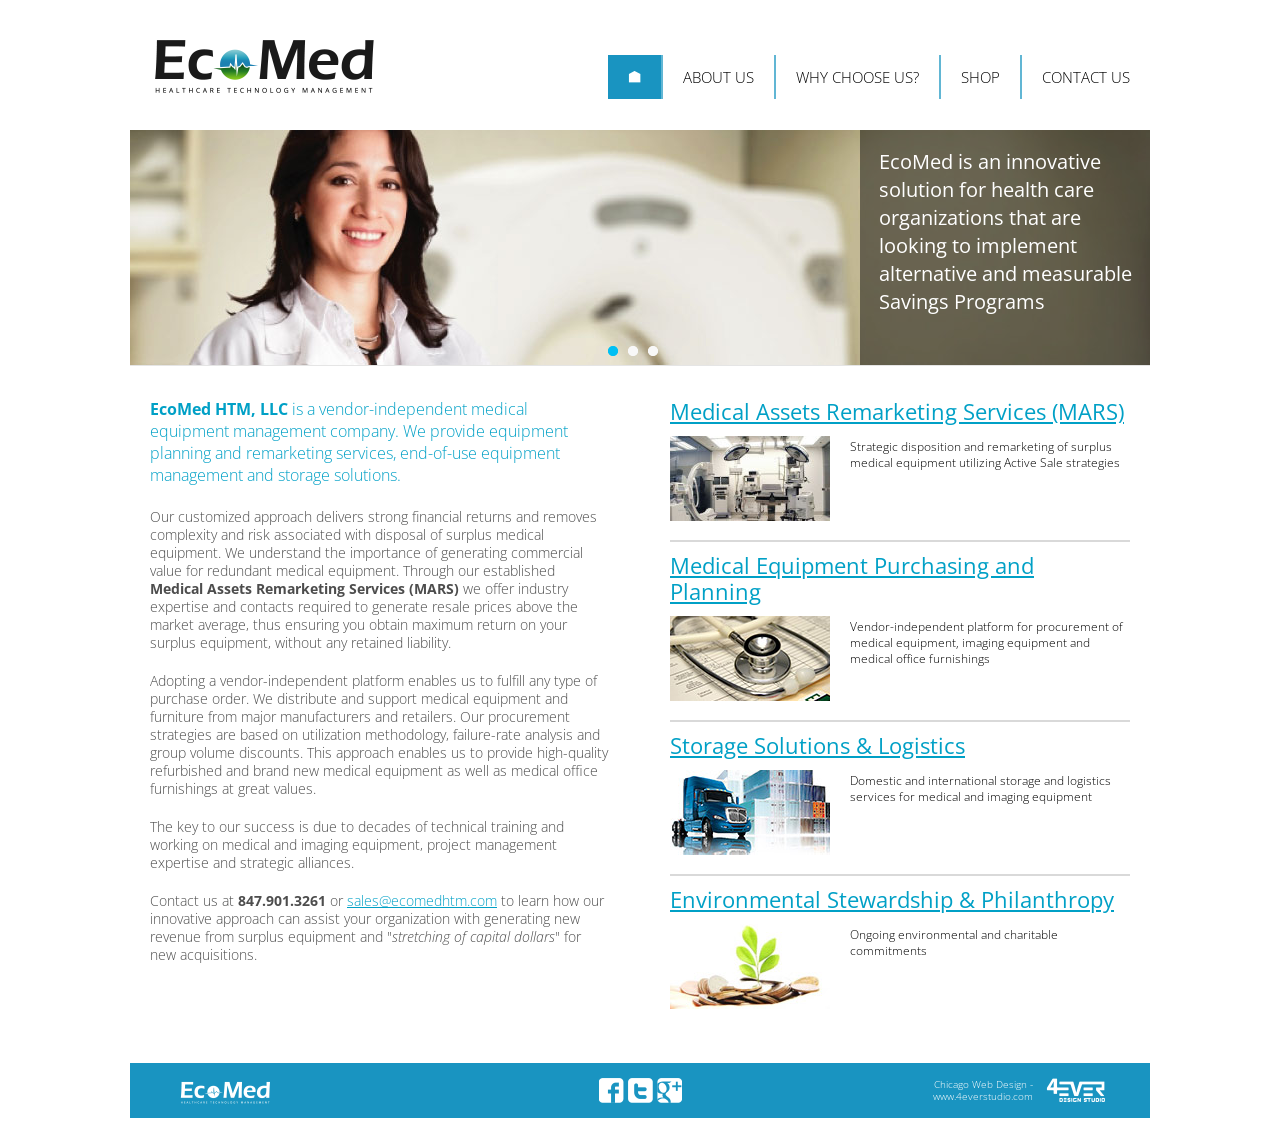
==== index.html @ 6e1650cf "Initial commit - EcoMed HTM website" ====
<!DOCTYPE html>
<html>
<head>
	<meta http-equiv="Content-Type" content="text/html; charset=utf-8">
	<title></title>
	<meta name="description" content="">
	<meta name="keywords" content="">
	<link href="css/reset.css" rel="stylesheet" type="text/css">
    <link href='http://fonts.googleapis.com/css?family=Open+Sans:400,300,300italic,700,700italic,400italic' rel='stylesheet' type='text/css'>
	<link href="css/main.css" rel="stylesheet" type="text/css">
    <link rel="stylesheet" href="css/camera.css">
<!--[if IE 7]>
	<link href="css/ie7.css" rel="stylesheet" type="text/css" >
<![endif]-->
    <script type="text/javascript" src="js/jquery-1.9.1.min.js"></script>
    <script type="text/javascript" src="js/jquery.easing.1.3.js"></script>
    <script type="text/javascript" src="js/jquery-migrate-1.1.1.js"></script>
    <script type="text/javascript" src="js/camera.js"></script>
    <script type="text/javascript" src="js/general.js"></script>
</head>
<body>
	<div class="main">
        <div class="header">
            <div class="logo">
                <a href="/"><img src="/images/logo.png" alt=""></a>
            </div>
            <div class="top_menu">
                <a href="/" class="act"><i class="icon-home"></i></a>
                <a href="about_us.html">about US</a>
                <a href="why_choose_us.html">why choose us?</a>
                <a href="shop.html">SHOP</a>
                <a href="contact_us.html">CONTACT US</a>
            </div>
        </div>

        <div id="camera_wrap">
            <div data-src="images/pix-header_home.jpg">
                <div class="caption fadeIn">
                    <h2><span>EcoMed is an innovative <br>solution for health care<br> organizations that are <br>looking to implement <br>alternative and measurable<br> Savings Programs</span></h2>
                </div>
            </div>
            <div data-src="images/pix-header_home2.jpg">
                <div class="caption fadeIn">
                    <h2><span>We provide real solutions<br>for medical equipment<br>management that are<br>seamless, transparent and<br>yield significant financials<br>returns</span></h2>
                </div>
            </div>
            <div data-src="images/pix-header_home3.jpg">
                <div class="caption fadeIn">
                    <h2><span>Our philosophy - always<br>give our customers more<br>than what they expect to get</span></h2>
                </div>
            </div>
        </div>

        <div class="content">
            <div class="columns">
                <div class="column font_14">
                    <h4><b>EcoMed HTM, LLC </b> is a vendor-independent medical equipment management company.  We provide equipment planning and remarketing services, end-of-use equipment management and storage solutions.</h4>

                    <p>Our customized approach delivers strong financial returns and removes complexity and risk associated with disposal of surplus medical equipment.  We understand the importance of generating commercial value for redundant medical equipment.  Through our established <b>Medical Assets Remarketing Services (MARS)</b> we offer industry expertise and contacts required to generate resale prices above the market average, thus ensuring you obtain maximum return on your surplus equipment, without any retained liability.</p>

                    <p>Adopting a vendor-independent platform enables us to fulfill any type of purchase order.  We distribute and support medical equipment and furniture from major manufacturers and retailers.  Our procurement strategies are based on utilization methodology, failure-rate analysis and group volume discounts.  This approach enables us to provide high-quality refurbished and brand new medical equipment as well as medical office furnishings at great values.</p>

                    <p>The key to our success is due to decades of technical training and working on medical and imaging equipment, project management expertise and strategic alliances.</p>
                    <p>Contact us at <b>847.901.3261</b> or <a href="mailto:sales@ecomedhtm.com">sales@ecomedhtm.com</a> to learn how our innovative approach can assist your organization with generating new revenue from surplus equipment and "<i>stretching of capital dollars</i>" for new acquisitions. </p>
                </div>
                <div class="column">
                    <div class="specials">
                        <div class="specialItem">
                            <h3><a href="mars.html">Medical Assets Remarketing Services (MARS)</a></h3>
                            <div class="specialItem_pix">
                                <a href="mars.html"><img src="images/pix-recovery.jpg" alt=""></a>
                            </div>
                            <div class="specialItem_desc">
                                <p>Strategic disposition and remarketing of surplus medical equipment utilizing Active Sale strategies </p>
                            </div>
                        </div>
                        <div class="specialItem">
                            <h3><a href="equipment.html">Medical Equipment Purchasing and Planning</a></h3>
                            <div class="specialItem_pix">
                                <a href="equipment.html"><img src="images/pix-initiative.jpg" alt=""></a>
                            </div>
                            <div class="specialItem_desc">
                                <p>Vendor-independent platform for procurement of medical equipment, imaging equipment and medical office furnishings</p>
                            </div>
                        </div>
                        <div class="specialItem">
                            <h3><a href="storage.html">Storage Solutions & Logistics</a></h3>
                            <div class="specialItem_pix">
                                <a href="storage.html"><img src="images/pix-special.jpg" alt=""></a>
                            </div>
                            <div class="specialItem_desc">
                                <p>Domestic and international storage and logistics services for medical and imaging equipment </p>
                            </div>
                        </div>
                        <div class="specialItem">
                            <h3><a href="stewardship.html">Environmental Stewardship & Philanthropy</a></h3>
                            <div class="specialItem_pix">
                                <a href="stewardship.html"><img src="images/pix-philanthropy.jpg" alt=""></a>
                            </div>
                            <div class="specialItem_desc">
                                <p>Ongoing environmental and charitable commitments</p>
                        </div>
                    </div>
                </div>
                <div class="clear"></div>
            </div>

        </div>
		<div class="main-rez"></div>
	</div>
	<div class="footer">
        <div class="logo_footer">
            <a href="/"><img src="images/logo_footer.png" alt=""></a>
        </div>
        <div class="socials">
            <a href="http://facebook.com/ecomedhtm"><img src="images/icon-fb.png" alt=""></a>
            <a href="http://twitter.com/ecomedhtm"><img src="images/icon-tw.png" alt=""></a>
            <a href="#"><img src="images/icon-gp.png" alt=""></a>
        </div>
        <div class="everStudio">
            <table><tr>
                <td>
                    <a href="http://www.4everstudio.com" target="_blank" title="Chicago Web Design">Chicago Web Design</a> -
                    <a href="http://www.4everstudio.com" target="_blank" title="Chicago Web Design">www.4everstudio.com</a>
                </td>
                <th>
                    <a href="http://www.4everstudio.com" target="_blank" title="Chicago Web Design"><img src="images/everlogo.png" alt="Chicago Web Design" /></a>
                </th>
            </tr></table>
        </div>
	</div>
</body>
</html>
---- css/main.css ----
* { padding: 0; margin: 0; font-family: 'Open Sans', sans-serif;}
html, body { font-size: 12px; line-height: 16px; background: #fff; height: 100%; text-align:center;font-weight: 300;color: #4d4d4d;}
div	{ border: solid 0 #000; }
img { border: 0; }
h1{font-size: 36px;line-height: 38px;font-weight: 700;color: #000;padding: 0 0 12px;text-transform: uppercase}
h2{font-size: 30px;font-weight: 300;color: #00a0c6;line-height: 32px;padding: 0 0 12px}
h3{font-size: 22px;line-height: 26px;color: #666;padding: 0 0 12px;font-weight: 400}
h4{color:#00a0c6;font-size: 16px;font-weight: 300; line-height: 22px;padding: 0 0 12px}
h4 b{font-weight: 700}
p{padding: 10px 0}
a{color: #00a0c6;text-decoration: underline}
.main { min-height: 100%; width:1020px;margin:0 auto;position: relative;z-index: 1}
.main-rez{height: 95px; clear:both}
.footer {color: #fff;height: 55px;width:1020px;margin:-80px auto 0;background: #1994c1;position: relative;z-index: 5}
.main,.footer{text-align:left}
.carousel{height: 235px;overflow: hidden;position: relative;clear: right;width: 1020px;}
.carousel_wrap{position: relative;width: 1020px;float: right;overflow: hidden;}
.carousel_list{width: 1020px;position: relative;z-index: 1;font-size: 0;line-height: 1;white-space: nowrap;height: 235px;}
.carousel_list li{list-style: none;margin: 0;padding: 0;font-size: 0;line-height: 0;display: inline-block;position: relative;height: 235px;width: 1020px;}
.carousel_img{position: absolute;left: 0;top: 0}
.carousel_textNode{position: absolute;right: 0;top: 0;bottom: 0;height: 235px;line-height: 235px;padding: 0 20px;background: #a29873;width: 250px;}
.carousel_text{display: inline-block;vertical-align: middle;line-height: 28px;font-size: 20px;color: #fff;font-weight: 400}
.carousel_dots{position: absolute;left: 25%;width:50%;bottom: 8px;font-size: 0;line-height: 0;z-index: 5;text-align: center}
.carousel_dots a{display: inline-block;overflow: hidden;height: 11px;width: 11px;background: url("../images/icon-dots.png") no-repeat 0 -11px;content: '';text-decoration: none;margin: 0 5px}
.carousel_dots a.active{background-position: 0 0}
.header{position: relative;height: 130px;}
.logo{position: absolute;left: 25px;top: 40px;}
.top_menu{position: absolute;right: 0;top: 55px;font-size: 0;line-height: 1px;text-align: right}
.icon-home{display: inline-block;width:13px;height: 14px;background: url("../images/icon-home_b.png") no-repeat left center }
.top_menu a{display: inline-block;font-size: 15px;line-height: 20px;color: #000;text-decoration: none;padding: 12px 20px;border-left: solid 2px #61b6d4;text-transform: uppercase}
.top_menu a:first-child{border-width: 0}
.top_menu a:hover,.top_menu a.act{color: #fff;background: #1994c1;}
.top_menu a:hover .icon-home,.top_menu a.act .icon-home{background-image: url("../images/icon-home_w.png")}
.clear{clear: both}
.content{width: 980px;margin: 0 auto;padding: 20px 0;}
.columns{position: relative;overflow: hidden}
.column{float: left;width: 460px;margin: 0 0 0 60px;}
.column:first-child{margin: 0}
.specials{position: relative;overflow: hidden}
.specialItem{position: relative;overflow: hidden;border-top: solid 2px #d9d9d9;padding: 10px 0 15px;}
.specialItem:first-child{border-width: 0;padding-top: 0}
.specialItem_pix{float: left;width:160px;overflow: hidden }
.specialItem_desc{margin: 0 0 0 180px;}
.specialItem_desc p {padding: 3px 0 6px;color: #000}
.everStudio{position:absolute; right:45px; top:15px;font-size: 10px;width: 180px;}
.everStudio table{color:#fff}
.everStudio th{text-align:right;vertical-align:middle;padding:0;width: 62px;font-size: 0;line-height: 0}
.everStudio td{vertical-align:middle;text-align:right;padding:0 10px 0 0;line-height: 12px;}
.everStudio a{text-decoration:none;white-space:nowrap; color:#fff}
.everStudio a:hover{text-decoration:underline}
.logo_footer{position: absolute;left: 50px;top: 18px}
/*Form*/
.form1{;margin:10px 0 0}
.form1 td{padding:2px 0 0;vertical-align:top}
.form1,.form1 strong{font-weight:300;}
.form1 strong{padding:8px 0 0 5px;display: block;}
.form1 textarea,.form1 input{width:415px;margin:0 0 4px;font-size:15px;padding:4px 12px;border:solid 1px #bfbfbf;background:#fff}
.form1 textarea{margin-bottom:8px;resize: none}
.form1 .clear-form{width:83px;height:25px;margin-right:10px;cursor:pointer;vertical-align:top}
.form1 input.send-form{width:77px;height:33px;border:solid 0 #fff;cursor:pointer;padding:0;margin:0;background:url("../images/btn-send.png");float: right}
.form1 .control-form{text-align:right}
.form-message{font-size:18px;line-height:18px;padding:8px 0}
.socials{position: absolute;top: 15px;text-align: center;font-size: 0;line-height: 0;left: 350px;right: 350px;}
.socials a{margin: 0 2px}
.header_pic{overflow: hidden;text-align: center;font-size: 0;line-height: 0}
.subContent{padding: 20px 0 0}
.font_14{font-size: 14px;line-height: 18px}
.font_16{font-size: 16px;line-height: 22px}
---- css/camera.css ----
/**************************
*
*	GENERAL
*
**************************/

.camera_target_content {
	overflow: visible !important;
}

.camera_wrap {
	display: none;
	position: relative;
	overflow: visible !important;
	z-index: 0;
	border-bottom: 1px solid #e5e5e5;
}


.camera_wrap img {
	max-width: 10000px;
}

.camera_fakehover {
	height: 100%;
	min-height: 60px;
	position: relative;
	width: 100%;
	z-index: 1;
}

.camera_src {
	display: none;
}
.cameraCont, .cameraContents {
	height: 100%;
	position: relative;
	width: 100%;
	z-index: 1;
}
.cameraSlide {
	bottom: 0;
	left: 0;
	position: absolute;
	right: 0;
	top: 0;
	width: 100%;
}
.cameraContent {
	bottom: 0;
	display: none;
	left: 0;
	position: absolute;
	right: 0;
	top: 0;
	width: 100%;
}
.camera_target {
	bottom: 0;
	height: 100%;
	left: 0;
	overflow: hidden;
	position: absolute;
	right: 0;
	text-align: left;
	top: 0;
	width: 100%;
	z-index: 0;
}
.camera_overlayer {
	bottom: 0;
	height: 100%;
	left: 0;
	overflow: hidden;
	position: absolute;
	right: 0;
	top: 0;
	width: 100%;
	z-index: 0;
}
.camera_target_content {
	bottom: 0;
	left: 0;
	overflow: hidden;
	position: absolute;
	right: 0;
	top: 0;
	z-index: 2;
}

.camera_target_content h2 {
    font-size: 14px;
    margin: 0;
    color: #fff;
    line-height: 14px;
}

.camera_target_content .camera_link {
    background: url(../images/blank.gif);
	display: block;
	height: 100%;
	text-decoration: none;
}
.camera_loader {
    background: #fff url(../images/camera-loader.gif) no-repeat center;
	background: rgba(255, 255, 255, 0.9) url(../images/camera-loader.gif) no-repeat center;
	border: 1px solid #ffffff;
	border-radius: 18px;
	height: 36px;
	left: 50%;
	overflow: hidden;
	position: absolute;
	margin: -18px 0 0 -18px;
	top: 50%;
	width: 36px;
	z-index: 3;
}

.camera_nav_cont {
	height: 65px;
	overflow: hidden;
	position: absolute;
	right: 9px;
	top: 15px;
	width: 120px;
	z-index: 4;
}
.camerarelative {
	overflow: hidden;
	position: relative;
}
.imgFake {
	cursor: pointer;
}
.camera_commands > .camera_stop {
	display: none;	
}



.camera_thumbs_cont {
	z-index: 999;
	position: relative;
}


.camera_thumbs_cont > div {
	float: left;
	width: 100%;

}
.camera_thumbs_cont ul {
	overflow: hidden;
	position: relative;
	width: 100% !important;
	margin: 0 !important;
	margin-left: 0px !important;
	left: 0% !important;
	margin-top: -70px !important;
	text-align: center;
}
.camera_thumbs_cont ul li {
	background-color: #414141;
	display: inline-block;
	border: 5px solid #fff;
}

.camera_thumbs_cont ul li+li  {
	margin-left: 2px !important;
}
.camera_thumbs_cont ul li > img {
	cursor: pointer;
	vertical-align:bottom;
	transition: 0.5s ease;
	-o-transition: 0.5s ease;
	-webkit-transition: 0.5s ease;
}
.camera_clear {
	display: block;
	clear: both;
}
.showIt {
	display: none;
}
.camera_clear {
	clear: both;
	display: block;
	height: 1px;
	margin: -1px 0 25px;
	position: relative;
}



.caption {
	bottom: 0;
	text-align: center;
	padding-top: 18px;
	background: url('../images/bg3.png');
	position: absolute;
	width: 290px;
	display: block;
	right: 0px;
    height: 217px;
	overflow: hidden;
}

.caption h2 {
    display: inline-block;
    vertical-align: middle;
    line-height: 28px;
    font-size: 20px;
    color: #fff;
    font-weight: 400;
    text-align: left;
}


/**************************
*
*	COLORS & SKINS
*
**************************/





.camera_pag  {
	display: block;
	position: absolute;
	left: 50%;
	bottom: 7px;
	height: 12px;
	margin-left: -32px;
	overflow: hidden;
	float: left;	
	z-index: 999;
	text-align: left;

}

.camera_pag_ul {
 	overflow: hidden;
}

.camera_pag ul li {
	float: left;
    background: none;
    margin: 0;
    padding: 0;
}

.camera_pag ul li+li {
	margin-left: 10px;
}

.camera_pag ul li span {
	display: block;
	width: 10px;
	background: url(../images/pagination.png) right 0 no-repeat;
	height: 10px;
	overflow: hidden;
	color: transparent;
	text-indent: -100px;
}

.camera_pag ul li:hover span, .camera_pag ul li.cameracurrent span {
	background-position: 0 0;
	cursor: pointer;
}


.camera_prev {
	display: block;
	position: absolute;
	background: url(../images/prev.png) 0 0 no-repeat;
	width: 76px;
	height: 76px;
	z-index: 999;
	top: 161px;
	left: -36px;
}
.camera_prev:hover  {
	cursor: pointer;
	background-position: right 0;
}

.camera_next {
	display: block;
	position: absolute;
	background: url(../images/next.png) 0 0 no-repeat;
	width: 76px;
	height: 76px;
	top: 161px;
	right: -36px;
	z-index: 999;
}
.camera_next:hover {
	cursor: pointer;
	background-position: right 0;
}
---- css/ie7.css ----
.carousel_list li,
.carousel_text,
.carousel_dots a,
.icon-home,
.top_menu a{
    display: inline;
    zoom:1;
}
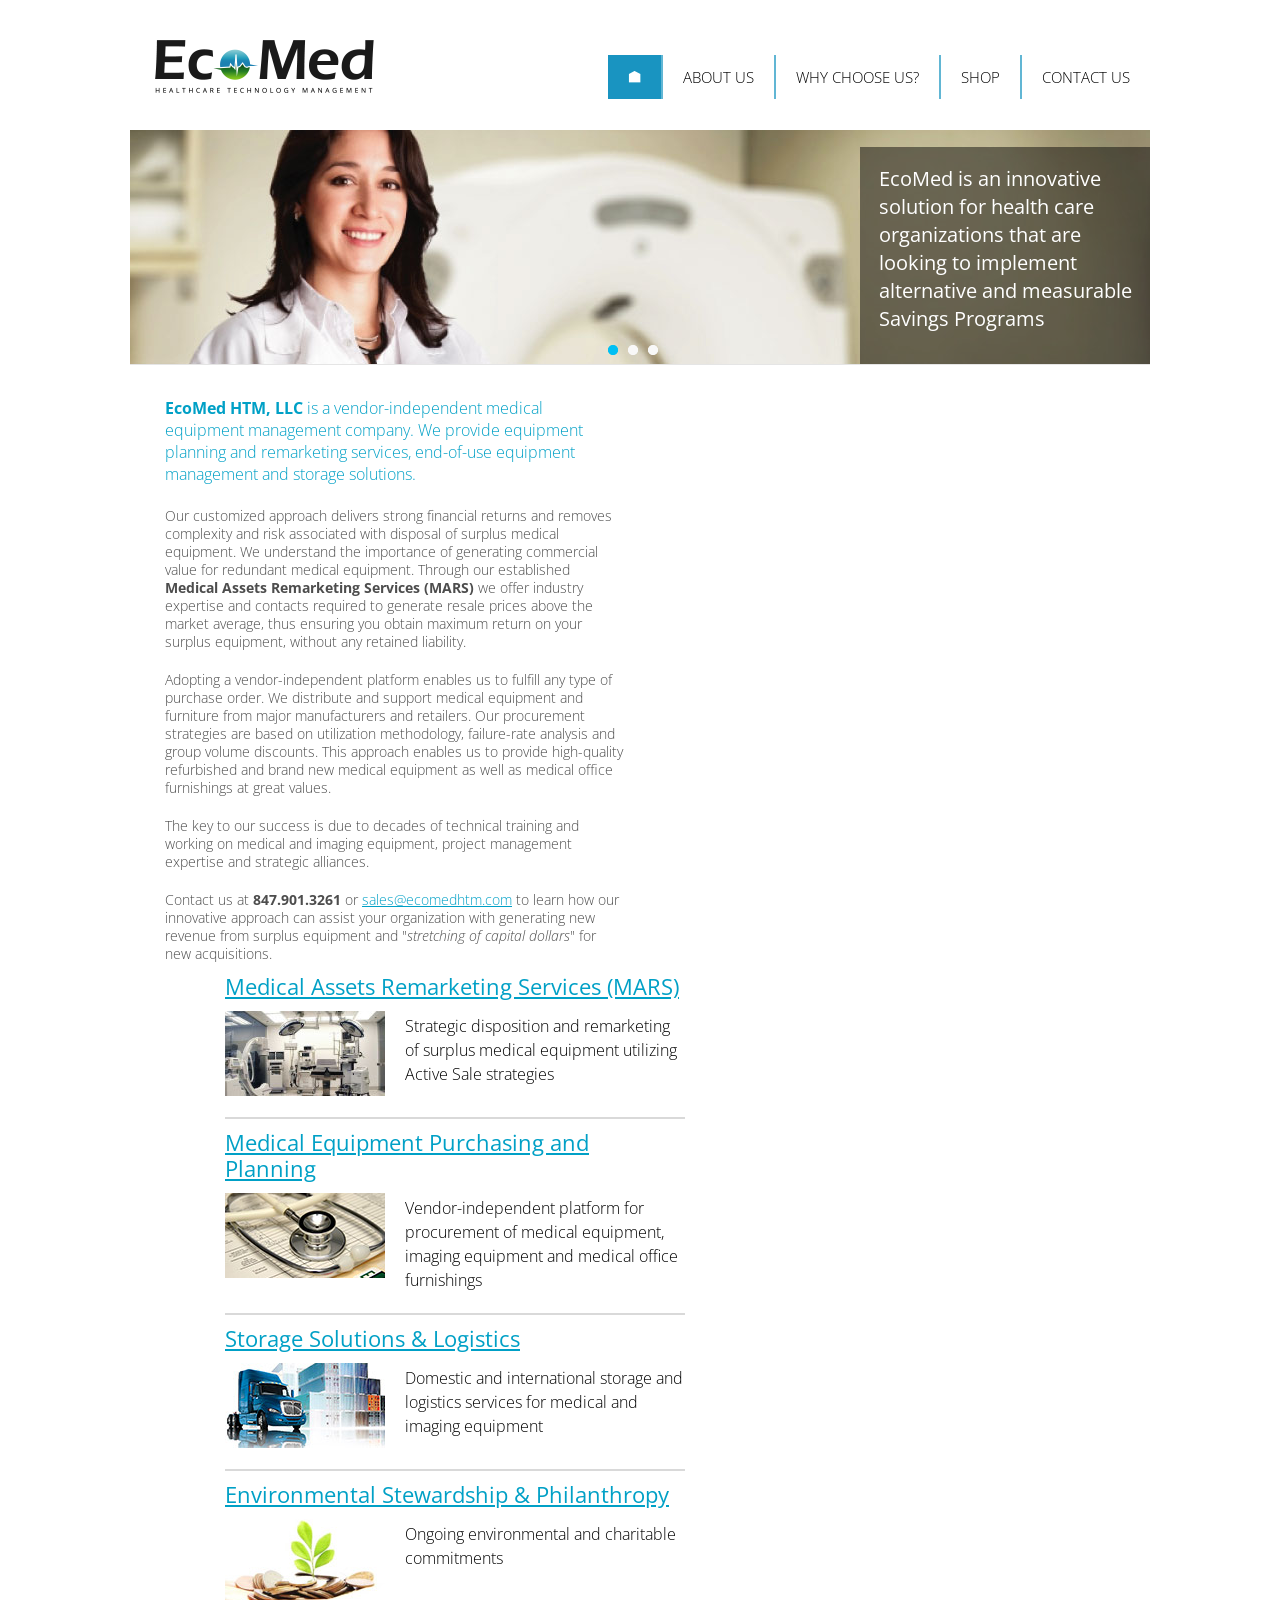
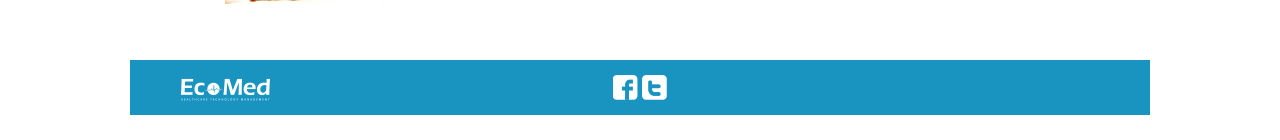
==== commit d9c74f8a: "Responsive layout overhaul, base typography refresh, remove dead footer credit/social link" ====
--- a/index.html
+++ b/index.html
@@ -1,12 +1,18 @@
 <!DOCTYPE html>
-<html>
+<html lang="en">
 <head>
 	<meta http-equiv="Content-Type" content="text/html; charset=utf-8">
-	<title></title>
-	<meta name="description" content="">
+	<meta name="viewport" content="width=device-width, initial-scale=1">
+	<title>EcoMed HTM | Medical Equipment Management & Remarketing</title>
+	<meta name="description" content="EcoMed HTM is a vendor-independent medical equipment management company offering equipment planning, remarketing (MARS), storage and logistics solutions for healthcare organizations.">
 	<meta name="keywords" content="">
+	<meta property="og:title" content="EcoMed HTM | Medical Equipment Management & Remarketing">
+	<meta property="og:description" content="Vendor-independent medical equipment management, remarketing (MARS), storage and logistics solutions for healthcare organizations.">
+	<meta property="og:type" content="website">
+	<meta property="og:url" content="https://www.ecomedhtm.com/">
+	<meta property="og:image" content="https://www.ecomedhtm.com/images/logo.png">
 	<link href="css/reset.css" rel="stylesheet" type="text/css">
-    <link href='http://fonts.googleapis.com/css?family=Open+Sans:400,300,300italic,700,700italic,400italic' rel='stylesheet' type='text/css'>
+    <link href='https://fonts.googleapis.com/css?family=Open+Sans:400,300,300italic,700,700italic,400italic' rel='stylesheet' type='text/css'>
 	<link href="css/main.css" rel="stylesheet" type="text/css">
     <link rel="stylesheet" href="css/camera.css">
 <!--[if IE 7]>
@@ -54,6 +60,7 @@
         <div class="content">
             <div class="columns">
                 <div class="column font_14">
+                    <h1 class="sr-only">EcoMed HTM - Medical Equipment Management & Remarketing</h1>
                     <h4><b>EcoMed HTM, LLC </b> is a vendor-independent medical equipment management company.  We provide equipment planning and remarketing services, end-of-use equipment management and storage solutions.</h4>
 
                     <p>Our customized approach delivers strong financial returns and removes complexity and risk associated with disposal of surplus medical equipment.  We understand the importance of generating commercial value for redundant medical equipment.  Through our established <b>Medical Assets Remarketing Services (MARS)</b> we offer industry expertise and contacts required to generate resale prices above the market average, thus ensuring you obtain maximum return on your surplus equipment, without any retained liability.</p>
@@ -113,20 +120,8 @@
             <a href="/"><img src="images/logo_footer.png" alt=""></a>
         </div>
         <div class="socials">
-            <a href="http://facebook.com/ecomedhtm"><img src="images/icon-fb.png" alt=""></a>
-            <a href="http://twitter.com/ecomedhtm"><img src="images/icon-tw.png" alt=""></a>
-            <a href="#"><img src="images/icon-gp.png" alt=""></a>
-        </div>
-        <div class="everStudio">
-            <table><tr>
-                <td>
-                    <a href="http://www.4everstudio.com" target="_blank" title="Chicago Web Design">Chicago Web Design</a> -
-                    <a href="http://www.4everstudio.com" target="_blank" title="Chicago Web Design">www.4everstudio.com</a>
-                </td>
-                <th>
-                    <a href="http://www.4everstudio.com" target="_blank" title="Chicago Web Design"><img src="images/everlogo.png" alt="Chicago Web Design" /></a>
-                </th>
-            </tr></table>
+            <a href="https://facebook.com/ecomedhtm"><img src="images/icon-fb.png" alt=""></a>
+            <a href="https://twitter.com/ecomedhtm"><img src="images/icon-tw.png" alt=""></a>
         </div>
 	</div>
 </body>
--- a/css/main.css
+++ b/css/main.css
@@ -1,7 +1,8 @@
-* { padding: 0; margin: 0; font-family: 'Open Sans', sans-serif;}
-html, body { font-size: 12px; line-height: 16px; background: #fff; height: 100%; text-align:center;font-weight: 300;color: #4d4d4d;}
+* { padding: 0; margin: 0; font-family: 'Open Sans', sans-serif; box-sizing: border-box; }
+.sr-only { position: absolute; width: 1px; height: 1px; padding: 0; margin: -1px; overflow: hidden; clip: rect(0,0,0,0); border: 0; }
+html, body { font-size: 16px; line-height: 24px; background: #fff; height: 100%; text-align:center;font-weight: 300;color: #4d4d4d;}
 div	{ border: solid 0 #000; }
-img { border: 0; }
+img { border: 0; max-width: 100%; height: auto; }
 h1{font-size: 36px;line-height: 38px;font-weight: 700;color: #000;padding: 0 0 12px;text-transform: uppercase}
 h2{font-size: 30px;font-weight: 300;color: #00a0c6;line-height: 32px;padding: 0 0 12px}
 h3{font-size: 22px;line-height: 26px;color: #666;padding: 0 0 12px;font-weight: 400}
@@ -9,15 +10,15 @@
 h4 b{font-weight: 700}
 p{padding: 10px 0}
 a{color: #00a0c6;text-decoration: underline}
-.main { min-height: 100%; width:1020px;margin:0 auto;position: relative;z-index: 1}
+.main { min-height: 100%; max-width:1020px; width:100%; margin:0 auto;position: relative;z-index: 1}
 .main-rez{height: 95px; clear:both}
-.footer {color: #fff;height: 55px;width:1020px;margin:-80px auto 0;background: #1994c1;position: relative;z-index: 5}
+.footer {color: #fff;height: 55px;max-width:1020px; width:100%; margin:-80px auto 0;background: #1994c1;position: relative;z-index: 5}
 .main,.footer{text-align:left}
-.carousel{height: 235px;overflow: hidden;position: relative;clear: right;width: 1020px;}
-.carousel_wrap{position: relative;width: 1020px;float: right;overflow: hidden;}
-.carousel_list{width: 1020px;position: relative;z-index: 1;font-size: 0;line-height: 1;white-space: nowrap;height: 235px;}
-.carousel_list li{list-style: none;margin: 0;padding: 0;font-size: 0;line-height: 0;display: inline-block;position: relative;height: 235px;width: 1020px;}
-.carousel_img{position: absolute;left: 0;top: 0}
+.carousel{height: 235px;overflow: hidden;position: relative;clear: right;width: 100%;}
+.carousel_wrap{position: relative;width: 100%;float: right;overflow: hidden;}
+.carousel_list{width: 100%;position: relative;z-index: 1;font-size: 0;line-height: 1;white-space: nowrap;height: 235px;}
+.carousel_list li{list-style: none;margin: 0;padding: 0;font-size: 0;line-height: 0;display: inline-block;position: relative;height: 235px;width: 100%;}
+.carousel_img{position: absolute;left: 0;top: 0; width: 100%; height: 100%; object-fit: cover;}
 .carousel_textNode{position: absolute;right: 0;top: 0;bottom: 0;height: 235px;line-height: 235px;padding: 0 20px;background: #a29873;width: 250px;}
 .carousel_text{display: inline-block;vertical-align: middle;line-height: 28px;font-size: 20px;color: #fff;font-weight: 400}
 .carousel_dots{position: absolute;left: 25%;width:50%;bottom: 8px;font-size: 0;line-height: 0;z-index: 5;text-align: center}
@@ -32,7 +33,7 @@
 .top_menu a:hover,.top_menu a.act{color: #fff;background: #1994c1;}
 .top_menu a:hover .icon-home,.top_menu a.act .icon-home{background-image: url("../images/icon-home_w.png")}
 .clear{clear: both}
-.content{width: 980px;margin: 0 auto;padding: 20px 0;}
+.content{max-width: 980px; width:100%; margin: 0 auto;padding: 20px 15px;}
 .columns{position: relative;overflow: hidden}
 .column{float: left;width: 460px;margin: 0 0 0 60px;}
 .column:first-child{margin: 0}
@@ -42,23 +43,20 @@
 .specialItem_pix{float: left;width:160px;overflow: hidden }
 .specialItem_desc{margin: 0 0 0 180px;}
 .specialItem_desc p {padding: 3px 0 6px;color: #000}
-.everStudio{position:absolute; right:45px; top:15px;font-size: 10px;width: 180px;}
-.everStudio table{color:#fff}
-.everStudio th{text-align:right;vertical-align:middle;padding:0;width: 62px;font-size: 0;line-height: 0}
-.everStudio td{vertical-align:middle;text-align:right;padding:0 10px 0 0;line-height: 12px;}
-.everStudio a{text-decoration:none;white-space:nowrap; color:#fff}
-.everStudio a:hover{text-decoration:underline}
 .logo_footer{position: absolute;left: 50px;top: 18px}
 /*Form*/
 .form1{;margin:10px 0 0}
 .form1 td{padding:2px 0 0;vertical-align:top}
 .form1,.form1 strong{font-weight:300;}
 .form1 strong{padding:8px 0 0 5px;display: block;}
-.form1 textarea,.form1 input{width:415px;margin:0 0 4px;font-size:15px;padding:4px 12px;border:solid 1px #bfbfbf;background:#fff}
+.form1 textarea,.form1 input{width:100%;max-width:415px;margin:0 0 4px;font-size:15px;padding:4px 12px;border:solid 1px #bfbfbf;background:#fff}
 .form1 textarea{margin-bottom:8px;resize: none}
 .form1 .clear-form{width:83px;height:25px;margin-right:10px;cursor:pointer;vertical-align:top}
 .form1 input.send-form{width:77px;height:33px;border:solid 0 #fff;cursor:pointer;padding:0;margin:0;background:url("../images/btn-send.png");float: right}
 .form1 .control-form{text-align:right}
+.form-status{font-size:14px;margin-top:8px;min-height:18px;line-height:1.5}
+.form-status--ok{color:#3a8a3a}
+.form-status--err{color:#c0392b}
 .form-message{font-size:18px;line-height:18px;padding:8px 0}
 .socials{position: absolute;top: 15px;text-align: center;font-size: 0;line-height: 0;left: 350px;right: 350px;}
 .socials a{margin: 0 2px}
@@ -66,3 +64,29 @@
 .subContent{padding: 20px 0 0}
 .font_14{font-size: 14px;line-height: 18px}
 .font_16{font-size: 16px;line-height: 22px}
+
+/* ---- Responsive ---- */
+@media (max-width: 1040px) {
+    .main, .footer, .content { padding-left: 15px; padding-right: 15px; }
+    .content { padding-top: 20px; padding-bottom: 20px; }
+}
+
+@media (max-width: 768px) {
+    h1{font-size: 28px;line-height: 32px}
+    h2{font-size: 22px;line-height: 26px}
+    .header{height: auto;padding: 15px 0 70px;}
+    .logo{position: static;text-align:center;padding: 0 0 10px;}
+    .logo img{max-width: 160px;}
+    .top_menu{position: static;text-align:center;line-height: normal;padding: 0 0 10px;}
+    .top_menu a{padding: 8px 10px;font-size: 13px;}
+    .carousel,.carousel_wrap,.carousel_list,.carousel_list li{height: 180px;}
+    .carousel_textNode{display:none;}
+    .column{float:none;width:100%;margin: 0 0 30px;}
+    .specialItem_pix{float:none;width:100%;margin: 0 0 10px;}
+    .specialItem_desc{margin:0;}
+    .footer{height:auto;margin-top:20px;padding: 15px 0;}
+    .logo_footer{position: static;text-align:center;margin: 0 0 10px;}
+    .logo_footer img{max-width: 120px;}
+    .socials{position: static;left:auto;right:auto;text-align:center;padding-bottom: 10px;}
+    .main-rez{height: 20px;}
+}
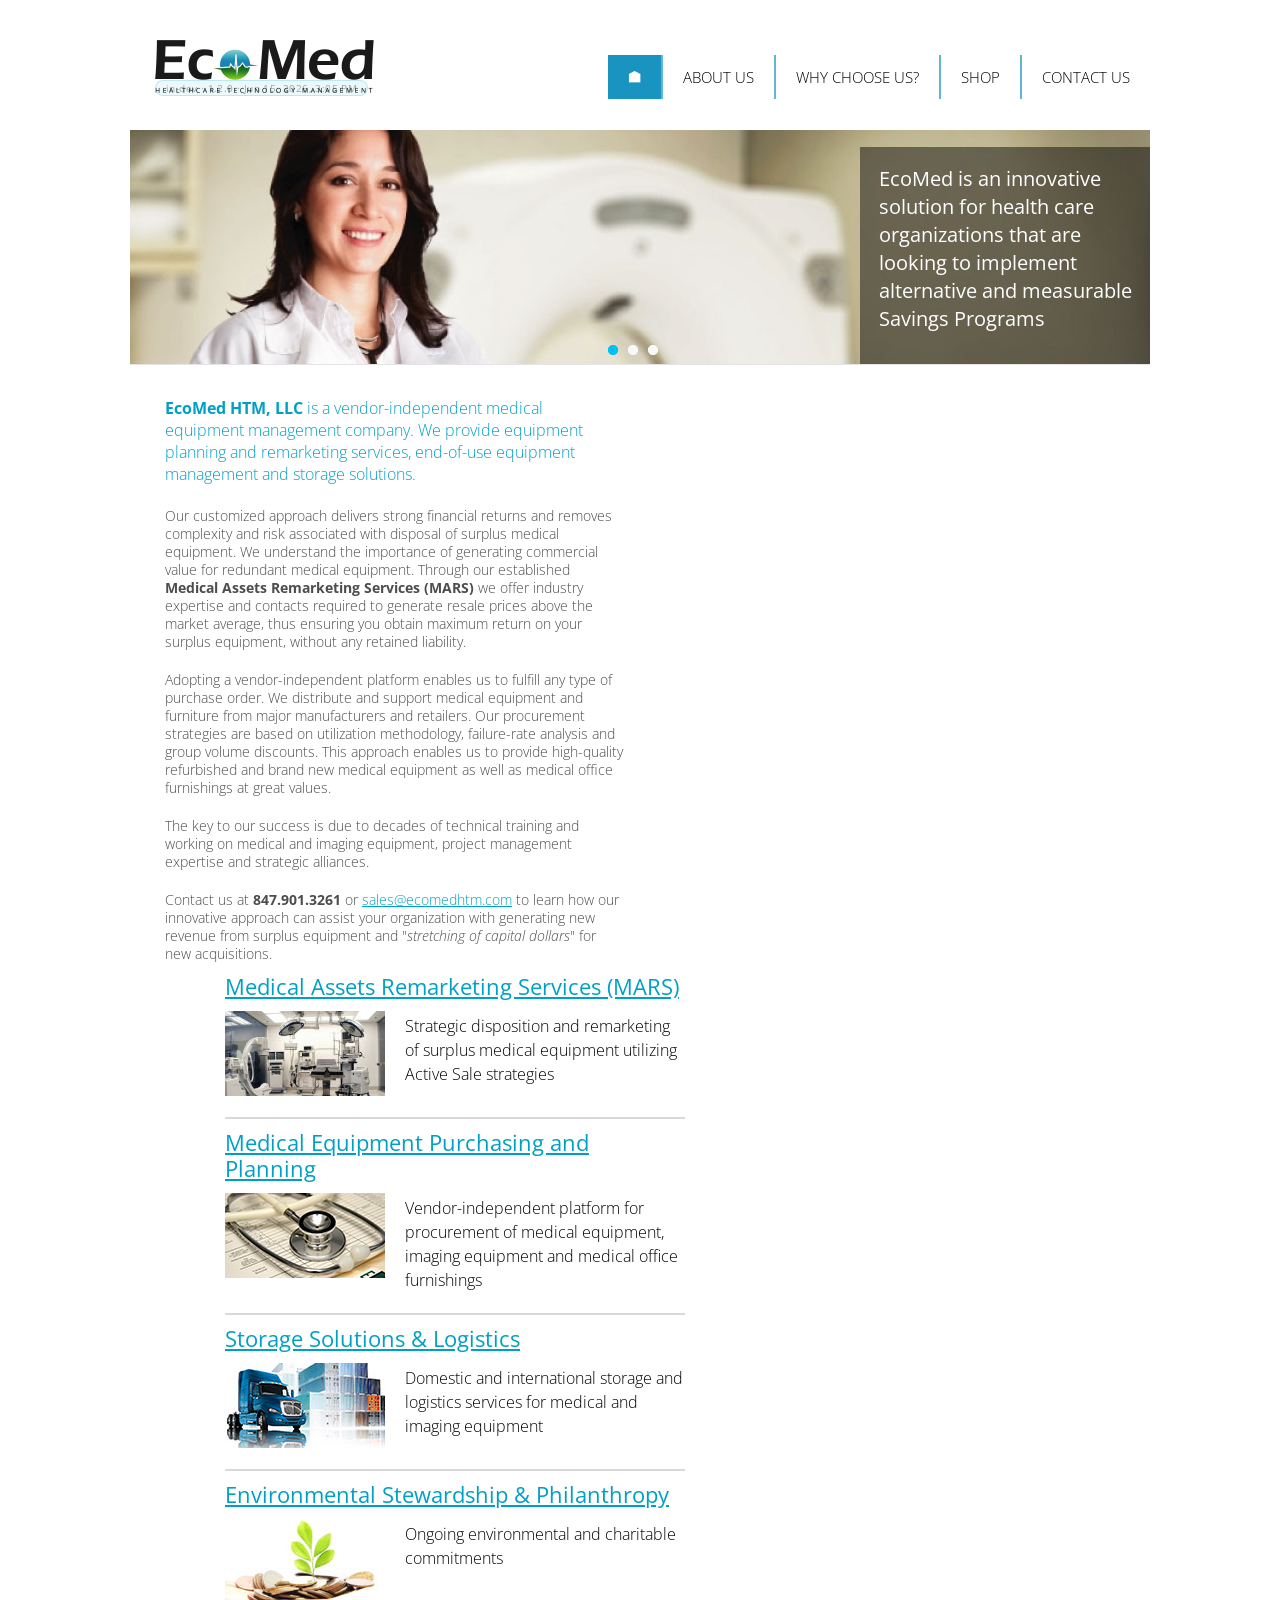
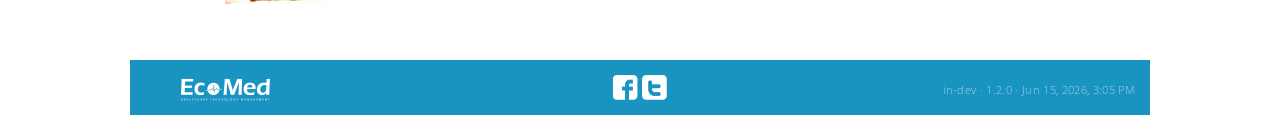
==== commit fdbb32a7: "Add build/version badge in header and footer (matches BioVella pattern)" ====
--- a/index.html
+++ b/index.html
@@ -22,6 +22,7 @@
     <script type="text/javascript" src="js/jquery.easing.1.3.js"></script>
     <script type="text/javascript" src="js/jquery-migrate-1.1.1.js"></script>
     <script type="text/javascript" src="js/camera.js"></script>
+    <script src="build-info.js"></script>
     <script type="text/javascript" src="js/general.js"></script>
 </head>
 <body>
@@ -30,6 +31,7 @@
             <div class="logo">
                 <a href="/"><img src="/images/logo.png" alt=""></a>
             </div>
+            <span id="build-badge-nav"></span>
             <div class="top_menu">
                 <a href="/" class="act"><i class="icon-home"></i></a>
                 <a href="about_us.html">about US</a>
@@ -70,7 +72,7 @@
                     <p>The key to our success is due to decades of technical training and working on medical and imaging equipment, project management expertise and strategic alliances.</p>
                     <p>Contact us at <b>847.901.3261</b> or <a href="mailto:sales@ecomedhtm.com">sales@ecomedhtm.com</a> to learn how our innovative approach can assist your organization with generating new revenue from surplus equipment and "<i>stretching of capital dollars</i>" for new acquisitions. </p>
                 </div>
-                <div class="column">
+                <div class="column specials-col">
                     <div class="specials">
                         <div class="specialItem">
                             <h3><a href="mars.html">Medical Assets Remarketing Services (MARS)</a></h3>
@@ -123,6 +125,7 @@
             <a href="https://facebook.com/ecomedhtm"><img src="images/icon-fb.png" alt=""></a>
             <a href="https://twitter.com/ecomedhtm"><img src="images/icon-tw.png" alt=""></a>
         </div>
+            <div class="footer-meta"><div id="build-badge-footer"></div></div>
 	</div>
 </body>
 </html>
--- a/css/main.css
+++ b/css/main.css
@@ -44,6 +44,9 @@
 .specialItem_desc{margin: 0 0 0 180px;}
 .specialItem_desc p {padding: 3px 0 6px;color: #000}
 .logo_footer{position: absolute;left: 50px;top: 18px}
+.build-pill{font-size:10px;font-weight:400;color:rgba(77,77,77,0.5);background:rgba(0,160,198,0.07);border:1px solid rgba(0,160,198,0.2);border-radius:100px;padding:2px 10px;letter-spacing:.04em;white-space:nowrap;display:inline-block;text-decoration:none;text-transform:none}
+#build-badge-nav{position:absolute;left:25px;top:78px;line-height:1}
+.footer-meta{position:absolute;right:15px;top:18px;font-size:11px;font-weight:300;color:rgba(255,255,255,0.6);letter-spacing:.03em}
 /*Form*/
 .form1{;margin:10px 0 0}
 .form1 td{padding:2px 0 0;vertical-align:top}
@@ -81,7 +84,9 @@
     .top_menu a{padding: 8px 10px;font-size: 13px;}
     .carousel,.carousel_wrap,.carousel_list,.carousel_list li{height: 180px;}
     .carousel_textNode{display:none;}
+    .columns{display:flex;flex-direction:column;}
     .column{float:none;width:100%;margin: 0 0 30px;}
+    .specials-col{order:-1;}
     .specialItem_pix{float:none;width:100%;margin: 0 0 10px;}
     .specialItem_desc{margin:0;}
     .footer{height:auto;margin-top:20px;padding: 15px 0;}
@@ -89,4 +94,6 @@
     .logo_footer img{max-width: 120px;}
     .socials{position: static;left:auto;right:auto;text-align:center;padding-bottom: 10px;}
     .main-rez{height: 20px;}
+    #build-badge-nav{position:static;display:block;text-align:center;margin: 0 0 10px;}
+    .footer-meta{position:static;text-align:center;margin: 0 0 10px;}
 }
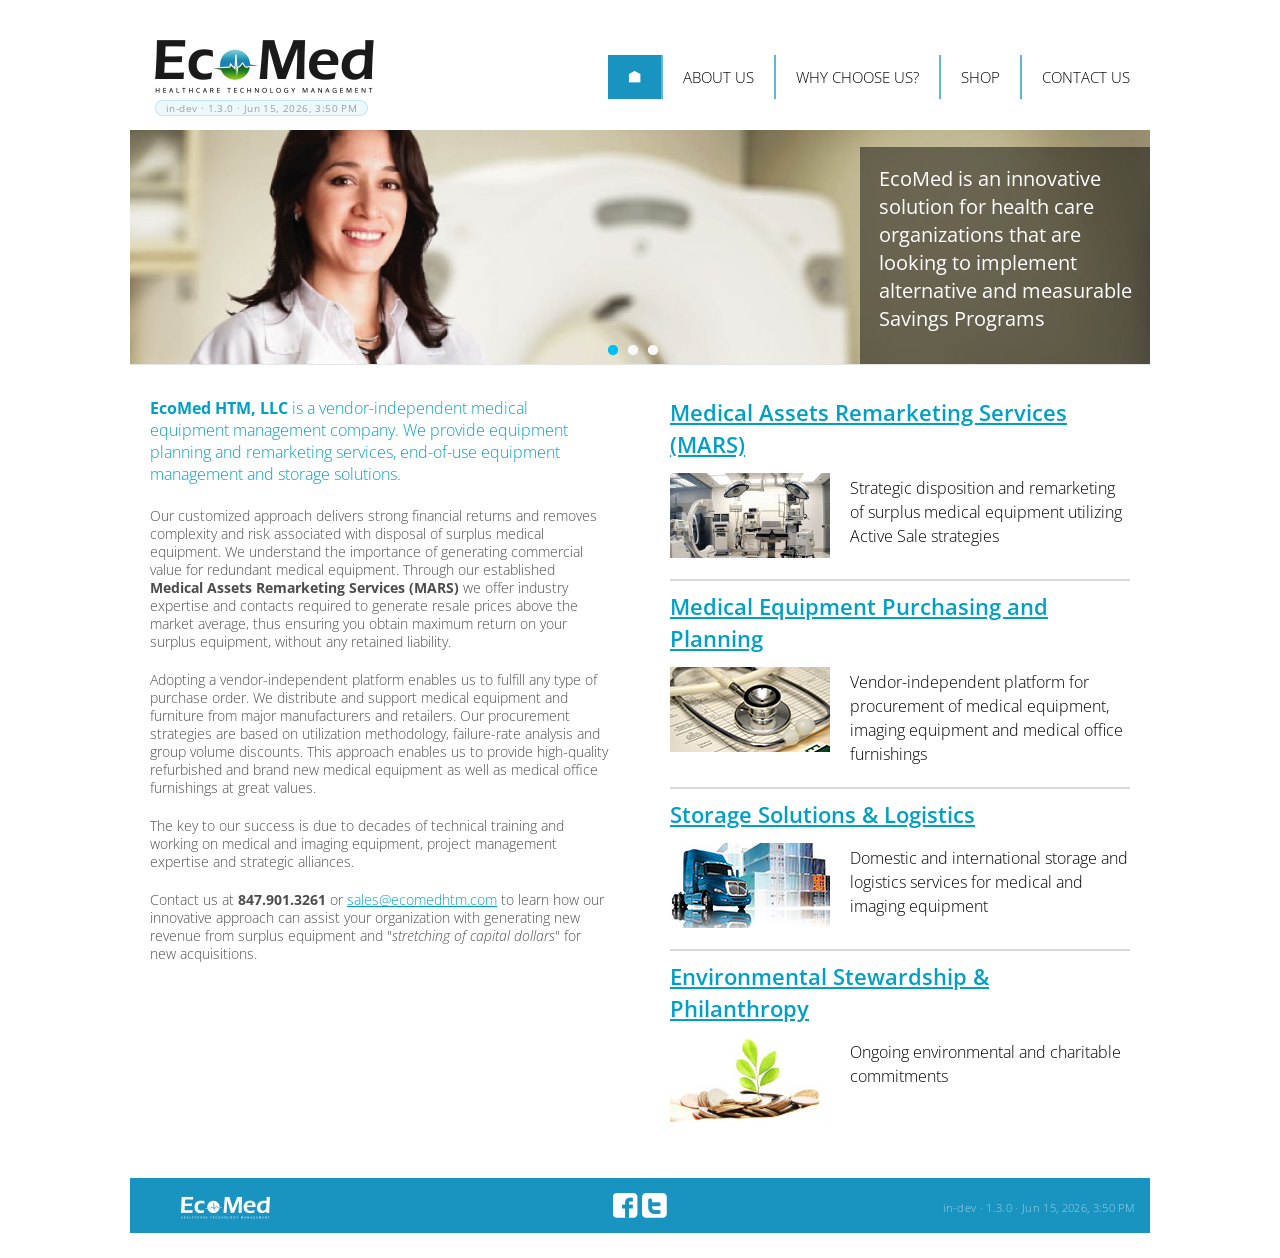
==== commit b56094b7: "Phase 2.5: add Poppins heading font paired with Open Sans body text" ====
--- a/index.html
+++ b/index.html
@@ -12,7 +12,7 @@
 	<meta property="og:url" content="https://www.ecomedhtm.com/">
 	<meta property="og:image" content="https://www.ecomedhtm.com/images/logo.png">
 	<link href="css/reset.css" rel="stylesheet" type="text/css">
-    <link href='https://fonts.googleapis.com/css?family=Open+Sans:400,300,300italic,700,700italic,400italic' rel='stylesheet' type='text/css'>
+    <link href='https://fonts.googleapis.com/css2?family=Open+Sans:ital,wght@0,300;0,400;0,700;1,300;1,400;1,700&family=Poppins:wght@600;700&display=swap' rel='stylesheet' type='text/css'>
 	<link href="css/main.css" rel="stylesheet" type="text/css">
     <link rel="stylesheet" href="css/camera.css">
 <!--[if IE 7]>
--- a/css/main.css
+++ b/css/main.css
@@ -3,9 +3,10 @@
 html, body { font-size: 16px; line-height: 24px; background: #fff; height: 100%; text-align:center;font-weight: 300;color: #4d4d4d;}
 div	{ border: solid 0 #000; }
 img { border: 0; max-width: 100%; height: auto; }
-h1{font-size: 36px;line-height: 38px;font-weight: 700;color: #000;padding: 0 0 12px;text-transform: uppercase}
-h2{font-size: 30px;font-weight: 300;color: #00a0c6;line-height: 32px;padding: 0 0 12px}
-h3{font-size: 22px;line-height: 26px;color: #666;padding: 0 0 12px;font-weight: 400}
+h1,h2,h3{font-family: 'Poppins', sans-serif;}
+h1{font-size: 36px;line-height: 42px;font-weight: 700;color: #000;padding: 0 0 12px;text-transform: uppercase;letter-spacing: .02em}
+h2{font-size: 30px;font-weight: 600;color: #00a0c6;line-height: 38px;padding: 0 0 12px}
+h3{font-size: 22px;line-height: 30px;color: #666;padding: 0 0 12px;font-weight: 600}
 h4{color:#00a0c6;font-size: 16px;font-weight: 300; line-height: 22px;padding: 0 0 12px}
 h4 b{font-weight: 700}
 p{padding: 10px 0}
@@ -33,9 +34,9 @@
 .top_menu a:hover,.top_menu a.act{color: #fff;background: #1994c1;}
 .top_menu a:hover .icon-home,.top_menu a.act .icon-home{background-image: url("../images/icon-home_w.png")}
 .clear{clear: both}
-.content{max-width: 980px; width:100%; margin: 0 auto;padding: 20px 15px;}
+.content{max-width: 980px; width:100%; margin: 0 auto;padding: 20px 0;}
 .columns{position: relative;overflow: hidden}
-.column{float: left;width: 460px;margin: 0 0 0 60px;}
+.column{float: left;width: calc(50% - 30px);margin: 0 0 0 60px;}
 .column:first-child{margin: 0}
 .specials{position: relative;overflow: hidden}
 .specialItem{position: relative;overflow: hidden;border-top: solid 2px #d9d9d9;padding: 10px 0 15px;}
@@ -45,7 +46,7 @@
 .specialItem_desc p {padding: 3px 0 6px;color: #000}
 .logo_footer{position: absolute;left: 50px;top: 18px}
 .build-pill{font-size:10px;font-weight:400;color:rgba(77,77,77,0.5);background:rgba(0,160,198,0.07);border:1px solid rgba(0,160,198,0.2);border-radius:100px;padding:2px 10px;letter-spacing:.04em;white-space:nowrap;display:inline-block;text-decoration:none;text-transform:none}
-#build-badge-nav{position:absolute;left:25px;top:78px;line-height:1}
+#build-badge-nav{position:absolute;left:25px;top:98px;line-height:1}
 .footer-meta{position:absolute;right:15px;top:18px;font-size:11px;font-weight:300;color:rgba(255,255,255,0.6);letter-spacing:.03em}
 /*Form*/
 .form1{;margin:10px 0 0}
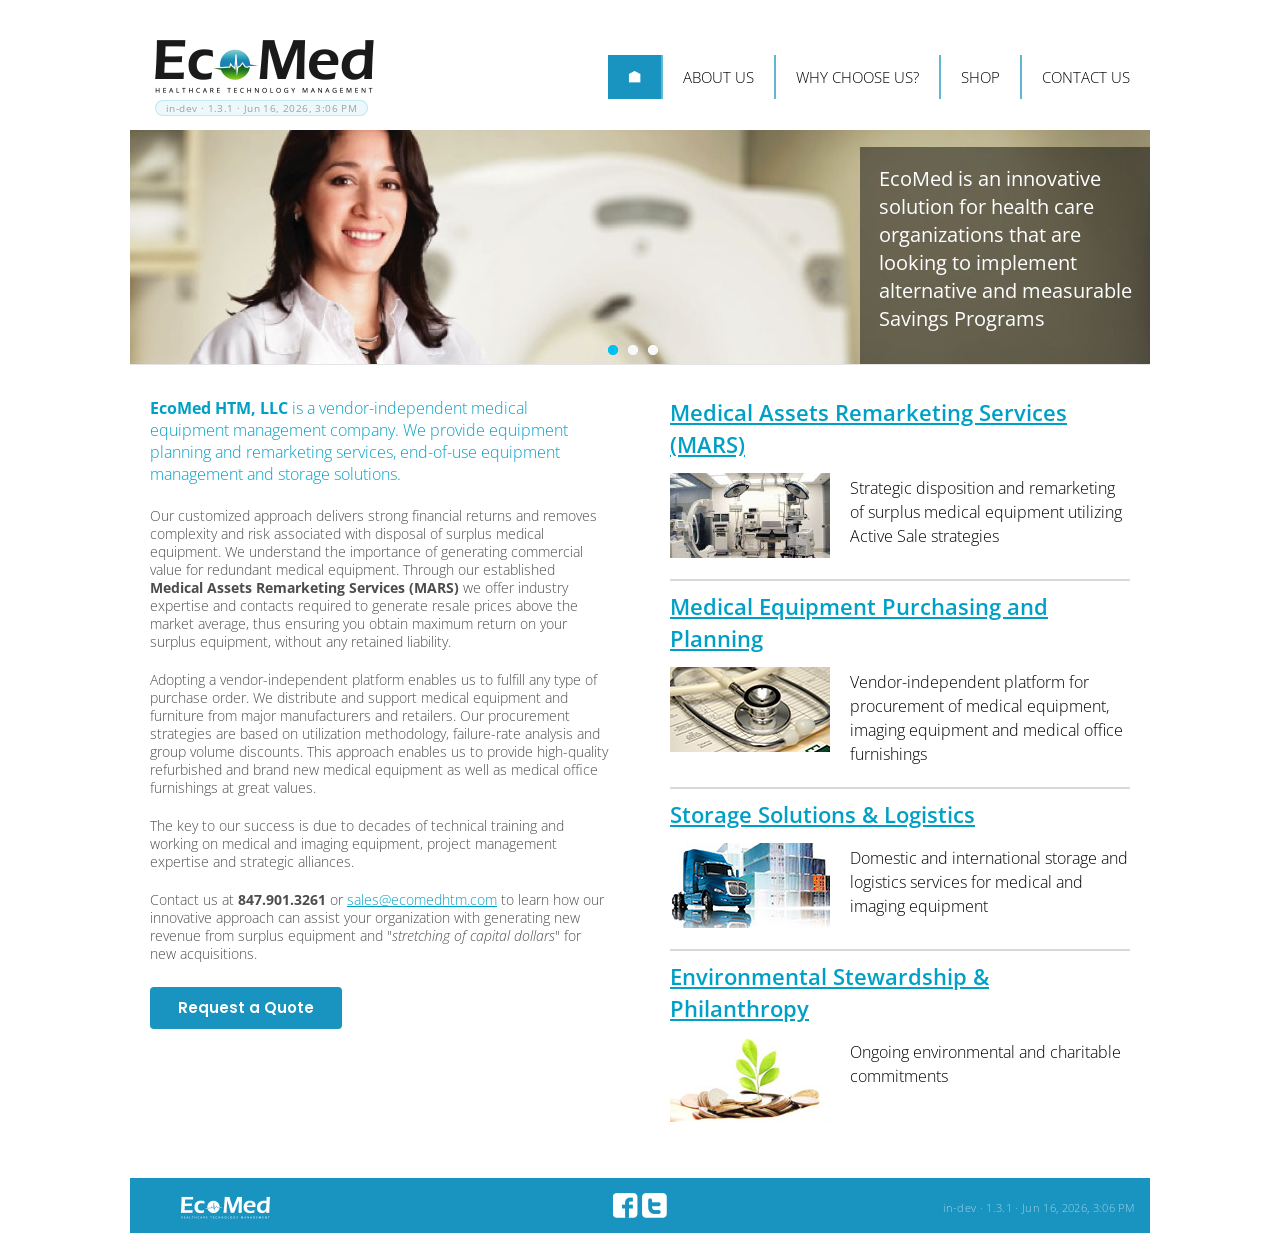
==== commit 272ed6f5: "Phase 2.6-7: Poppins headings, CTA buttons on all service/content pages" ====
--- a/index.html
+++ b/index.html
@@ -71,6 +71,7 @@
 
                     <p>The key to our success is due to decades of technical training and working on medical and imaging equipment, project management expertise and strategic alliances.</p>
                     <p>Contact us at <b>847.901.3261</b> or <a href="mailto:sales@ecomedhtm.com">sales@ecomedhtm.com</a> to learn how our innovative approach can assist your organization with generating new revenue from surplus equipment and "<i>stretching of capital dollars</i>" for new acquisitions. </p>
+                    <a href="contact_us.html" class="cta-btn">Request a Quote</a>
                 </div>
                 <div class="column specials-col">
                     <div class="specials">
--- a/css/main.css
+++ b/css/main.css
@@ -65,6 +65,8 @@
 .socials{position: absolute;top: 15px;text-align: center;font-size: 0;line-height: 0;left: 350px;right: 350px;}
 .socials a{margin: 0 2px}
 .header_pic{overflow: hidden;text-align: center;font-size: 0;line-height: 0}
+.cta-btn{display:inline-block;font-family:'Poppins',sans-serif;font-size:15px;font-weight:600;color:#fff;background:#1994c1;border:none;border-radius:4px;padding:12px 28px;margin:14px 0 6px;text-decoration:none;cursor:pointer;transition:background .2s}
+.cta-btn:hover{background:#147aa0;color:#fff;text-decoration:none}
 .subContent{padding: 20px 0 0}
 .font_14{font-size: 14px;line-height: 18px}
 .font_16{font-size: 16px;line-height: 22px}
